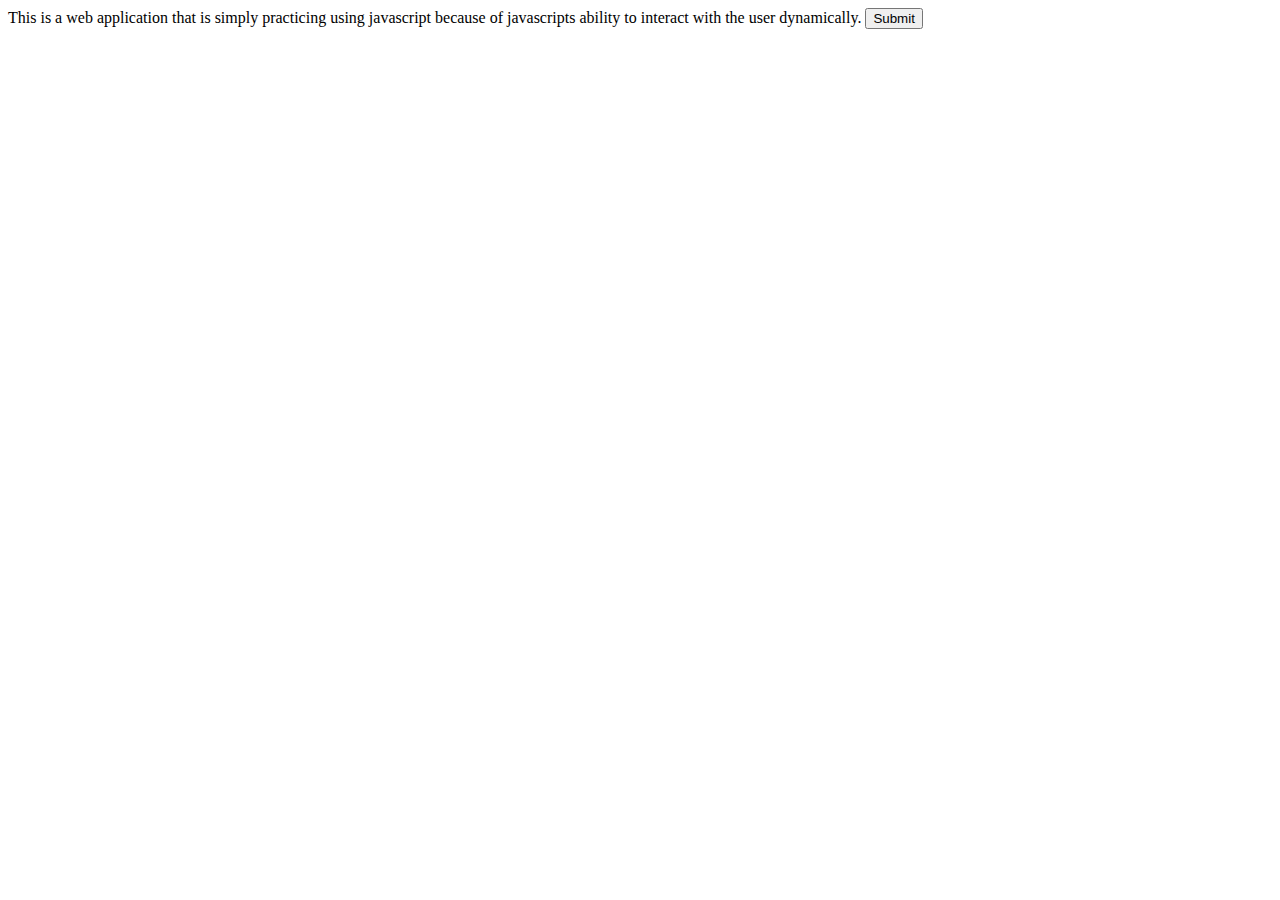
==== testing.html @ 703fdfa3 "testing.html" ====
<!--
The purpose of this web application is to gain
practice and an understanding for how the developer
can use Javascript to interact with the user 
(in this case, the form of an "alert" when the submit button
is pressed.)

-->

<!DOCTYPE html>
<html>
<body>

<script src="testing.js">
</script>
This is a web application that is simply practicing using javascript because of javascripts ability to interact with the user dynamically.
<button onclick="myFunction()">Submit</button>

</body>
</html>
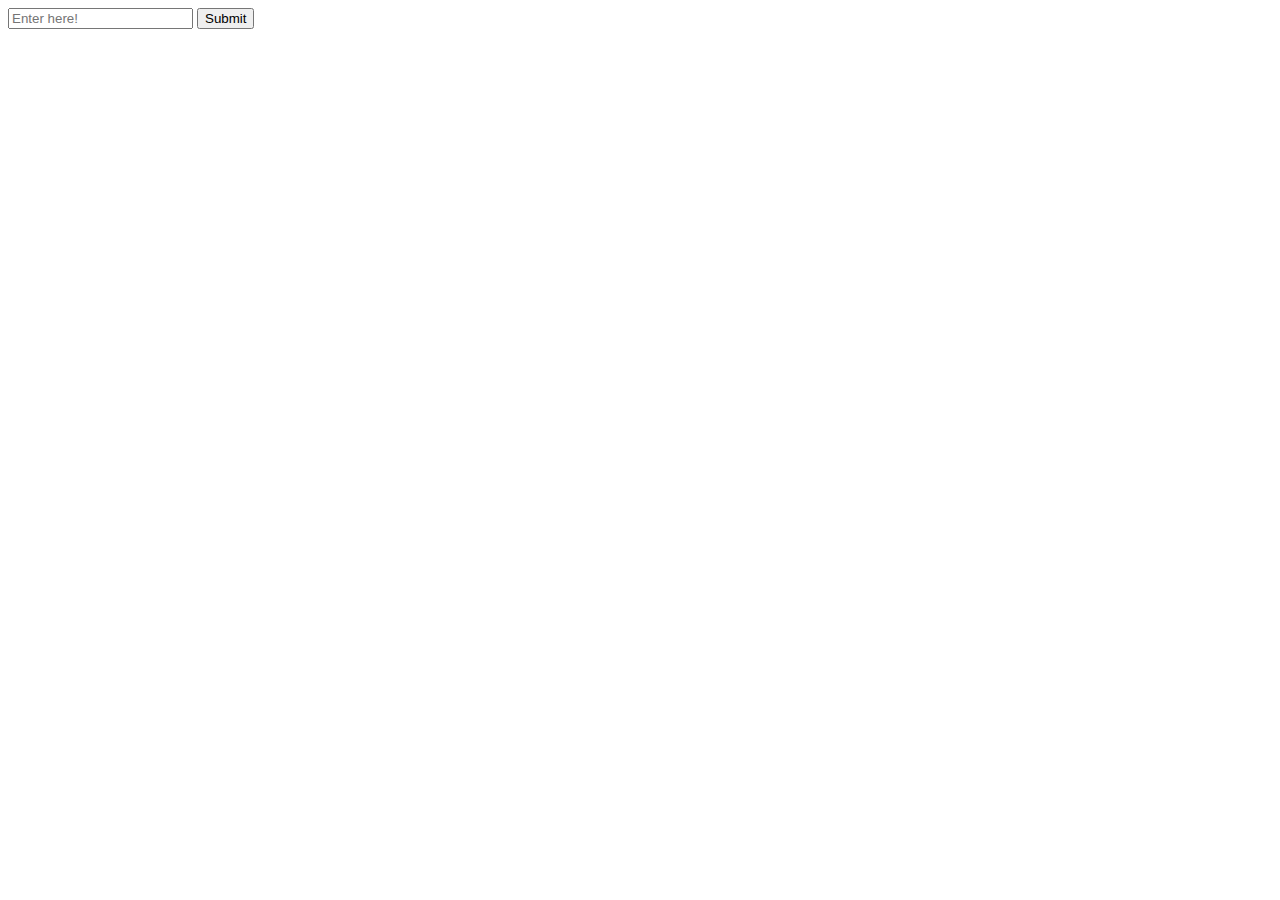
==== commit 4881c925: "my suggestions" ====
--- a/testing.html
+++ b/testing.html
@@ -4,18 +4,22 @@
 can use Javascript to interact with the user 
 (in this case, the form of an "alert" when the submit button
 is pressed.)
+-->
+<!DOCTYPE html>
 
--->
+<html>
+      <head>
+        <title>JavaScript Alert</title>
 
-<!DOCTYPE html>
-<html>
-<body>
+       <script src="testing.js"></script>
+      </head>
 
-<script src="testing.js">
-</script>
-This is a web application that is simply practicing using javascript because of javascripts ability to interact with the user dynamically.
-<button onclick="myFunction()">Submit</button>
+      <body>
+        <form name="myform">
+          <input type="text" id="Alerting" name="Field" placeholder="Enter here!"> 
+          <input type="button" name="button" value="Submit" onClick="javaScriptAlert()">
 
-</body>
+        </form>
+
+      </body>
 </html>
-
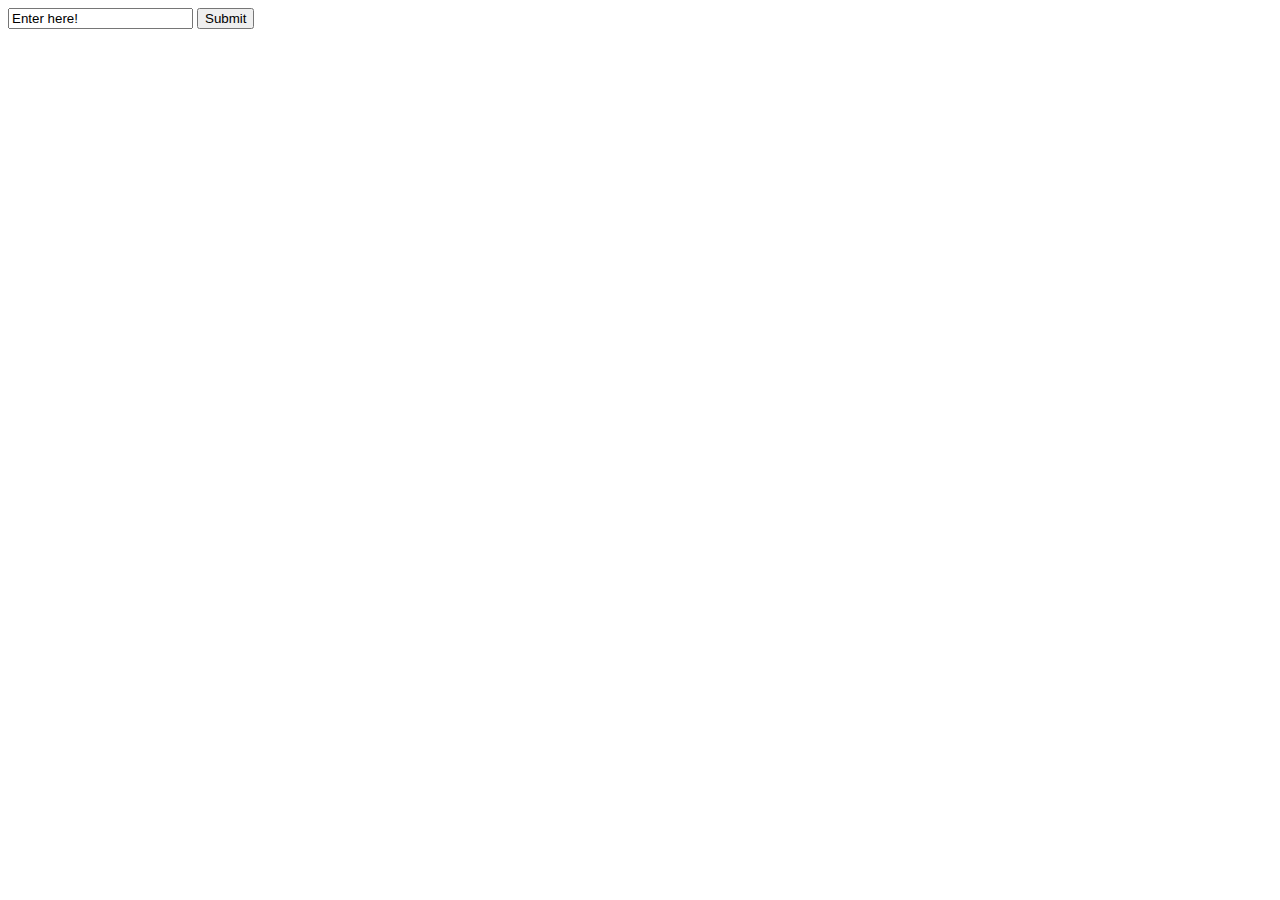
==== commit cedd2abe: "Learning how to use SourceTree. This basically patches up a mistake I made while learning." ====
--- a/testing.html
+++ b/testing.html
@@ -7,19 +7,19 @@
 -->
 <!DOCTYPE html>
 
-<html>
-      <head>
-        <title>JavaScript Alert</title>
+<HTML>
+      <HEAD>
+        <TITLE>JavaScript Alert</TITLE>
 
        <script src="testing.js"></script>
-      </head>
+      </HEAD>
 
-      <body>
-        <form name="myform">
-          <input type="text" id="Alerting" name="Field" placeholder="Enter here!"> 
-          <input type="button" name="button" value="Submit" onClick="javaScriptAlert()">
+      <BODY>
+        <FORM NAME="myform">
+          <INPUT TYPE="text" ID="Alerting" NAME="Field" VALUE="Enter here!"> 
+          <INPUT TYPE="button" NAME="button" Value="Submit" onClick="javaScriptAlert()">
 
-        </form>
+        </FORM>
 
-      </body>
-</html>
+      </BODY>
+</HTML>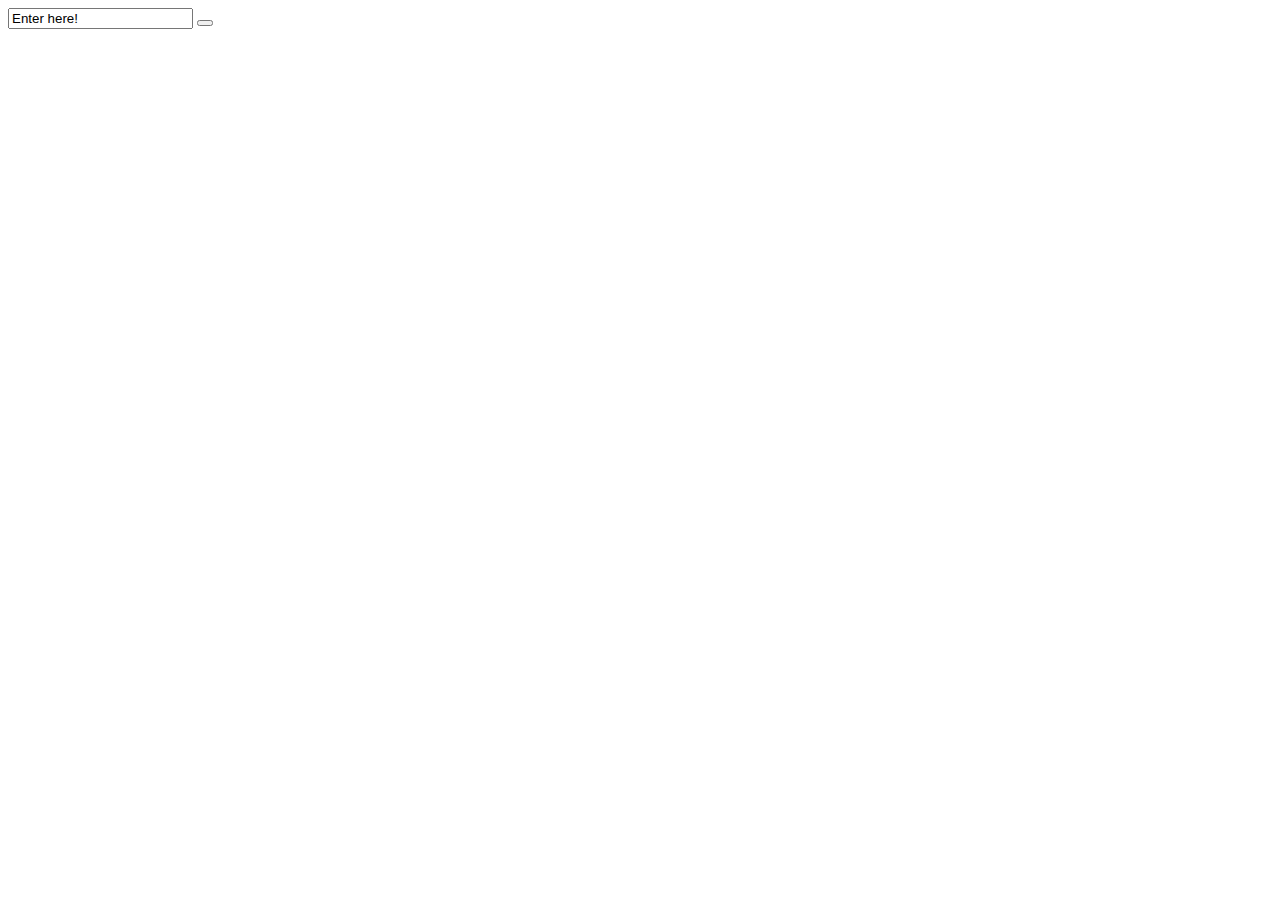
==== commit 5add71a9: "changed input field to button field" ====
--- a/testing.html
+++ b/testing.html
@@ -14,10 +14,10 @@
        <script src="testing.js"></script>
       </HEAD>
 
-      <BODY>
-        <FORM NAME="myform">
+      <BODY class="bodyStyle">
+        <FORM NAME="myform" submit="controller.js">
           <INPUT TYPE="text" ID="Alerting" NAME="Field" VALUE="Enter here!"> 
-          <INPUT TYPE="button" NAME="button" Value="Submit" onClick="javaScriptAlert()">
+          <button NAME="button" Value="Submit" onClick="javaScriptAlert()">
 
         </FORM>
 
